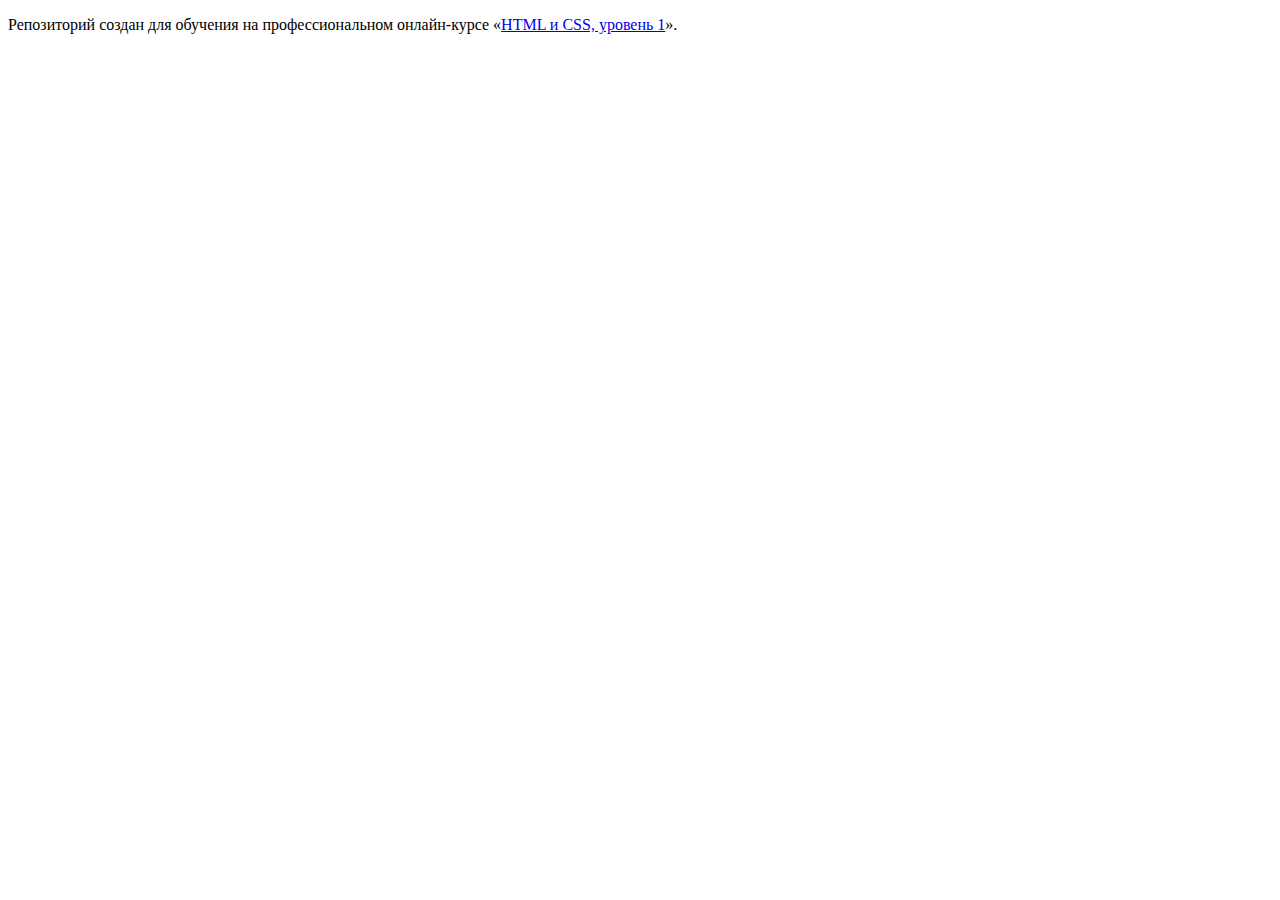
==== index.html @ 61cd8e85 ":hatching_chick:" ====
<!DOCTYPE html>
<html lang="ru">
  <head>
    <meta charset="utf-8">
    <title>HTML Academy: Нёрдс</title>
  </head>
  <body>

    <p>Репозиторий создан для обучения на профессиональном онлайн‑курсе «<a href="https://htmlacademy.ru/intensive/htmlcss">HTML и CSS, уровень 1</a>».</p>

  </body>
</html>
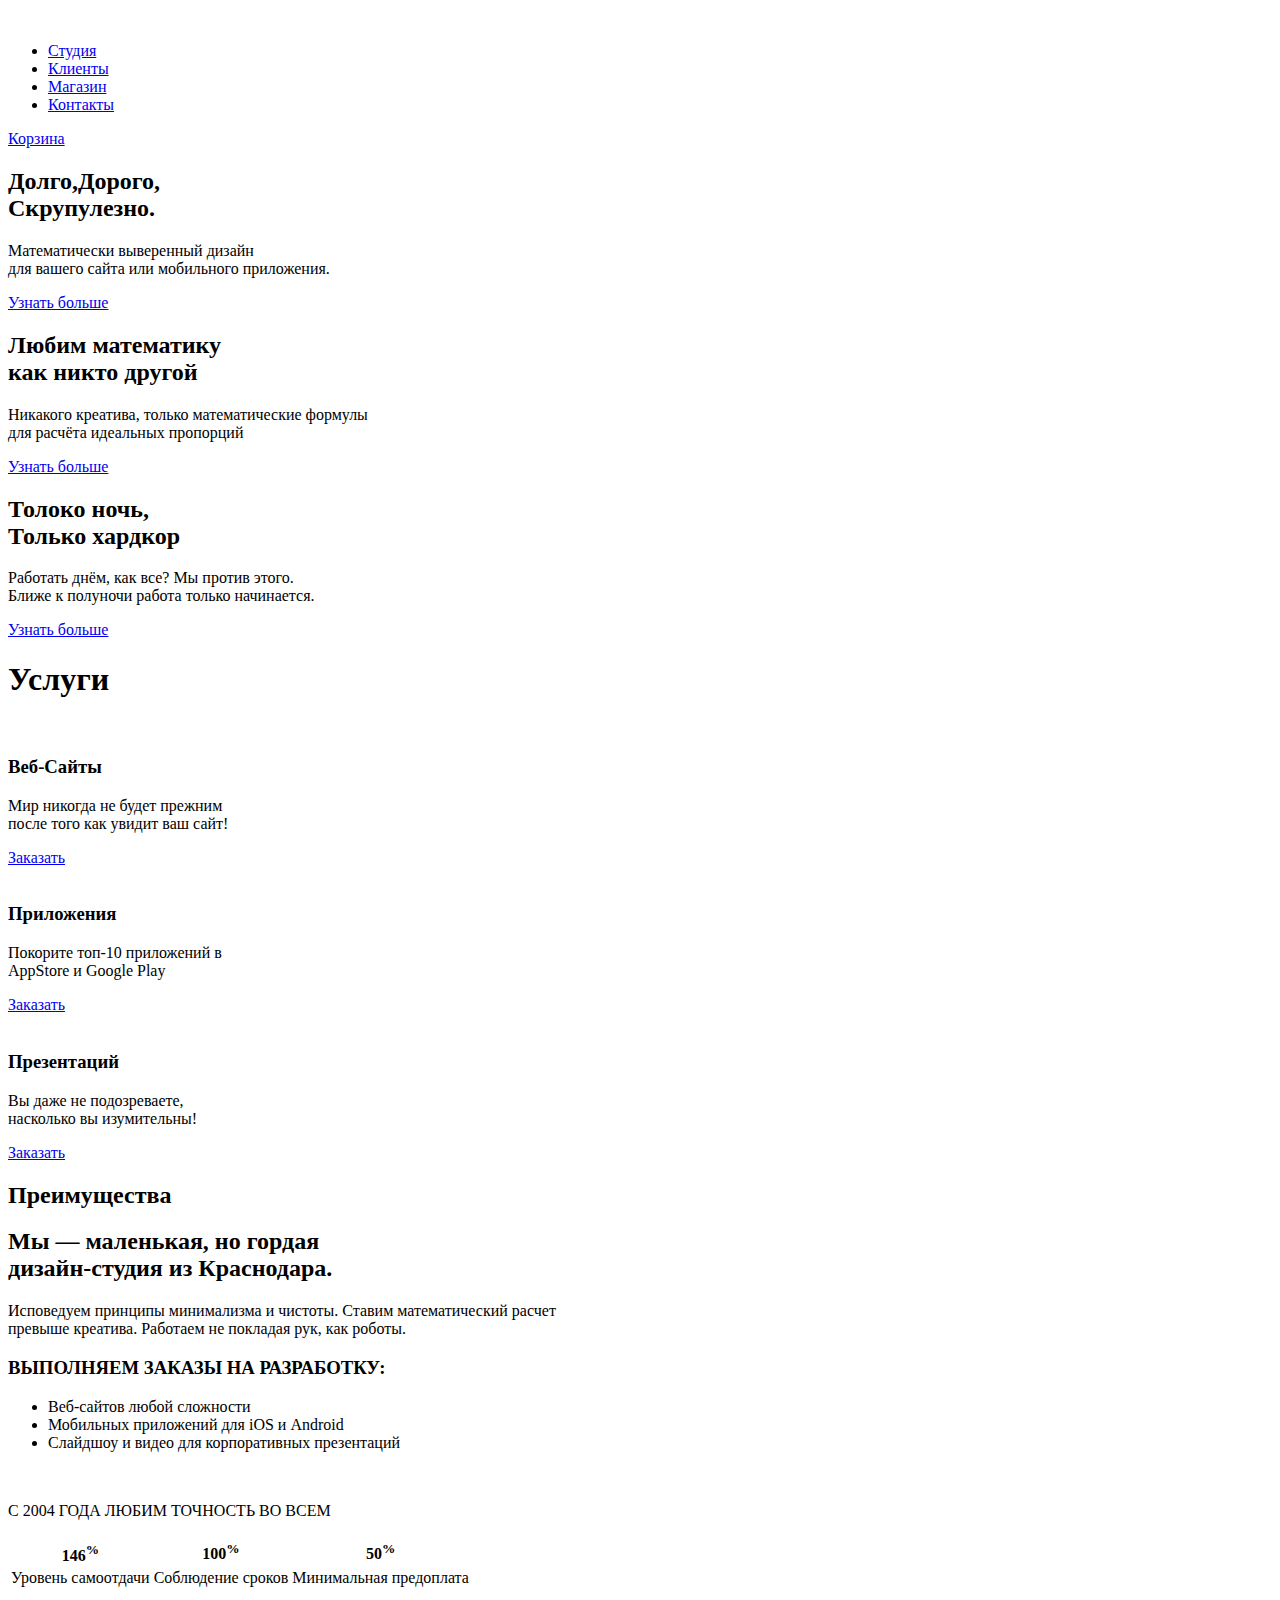
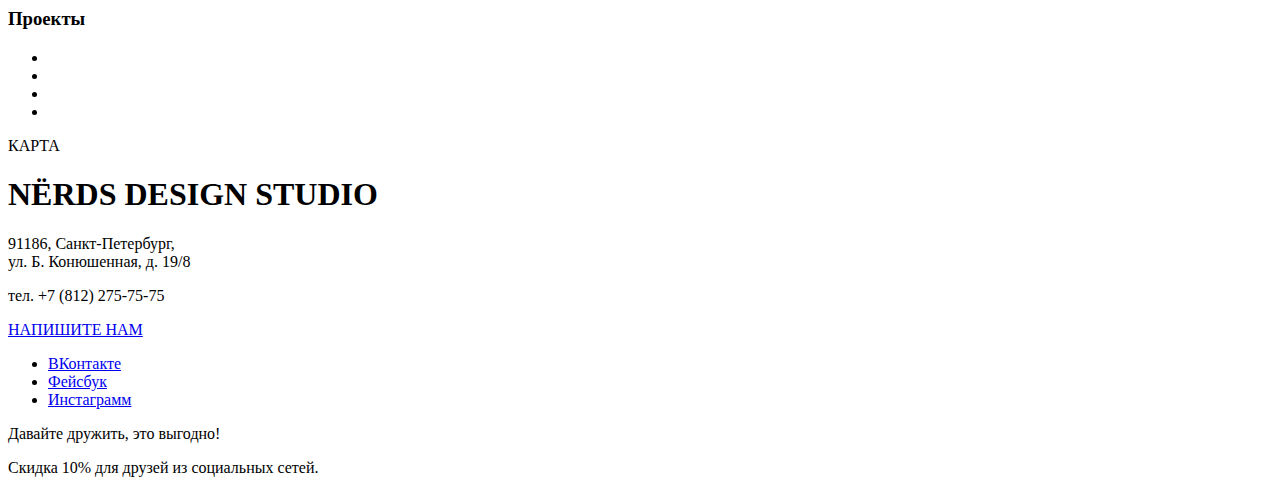
==== commit a2e17069: "доделал разметку" ====
--- a/index.html
+++ b/index.html
@@ -6,7 +6,163 @@
   </head>
   <body>
 
-    <p>Репозиторий создан для обучения на профессиональном онлайн‑курсе «<a href="https://htmlacademy.ru/intensive/htmlcss">HTML и CSS, уровень 1</a>».</p>
+    <header>
+      <nav>
+      <a href="index.html">
+      <img src="https://via.placeholder.com/150x100" witdh="150px" height="100px" alt="">
+      </a>
+      <ul>
+        <li><a href="index.html">Студия</a></li>
+        <li><a href="#">Клиенты</a></li>
+        <li><a href="catalog.html">Магазин</a></li>
+        <li><a href="#">Контакты</a></li>
+      </ul>
+      <div>
+        <a href="#">Корзина</a>
+      </div>
+      </nav>
+      <div>
+        <h2>
+          Долго,Дорого,<br>Скрупулезно.
+        </h2>
+        <p>
+          Математически выверенный дизайн<br>для вашего сайта или мобильного приложения.
+        </p>
+        <a href="#">Узнать больше</a>
+      </div>
+      <div>
+        <h2>
+          Любим математику<br>как никто другой
+        </h2>
+        <p>
+          Никакого креатива, только математические формулы<br>для расчёта идеальных пропорций
+        </p>
+        <a href="#">Узнать больше</a>
+      </div>
+      <div>
+        <h2>
+          Толоко ночь,<br>Только хардкор
+        </h2>
+        <p>
+          Работать днём, как все? Мы против этого.<br>Ближе к полуночи работа только начинается.
+        </p>
+        <a href="#">Узнать больше</a>
+      </div>
+    </header>
 
+    <main>
+      <section>
+        <h1>Услуги</h1>
+        <div>
+          <img src="https://via.placeholder.com/150x100" witdh="150px" height="100px" alt="">
+          <h3>Веб-Сайты</h3>
+          <p>
+            Мир никогда не будет прежним<br>после того как увидит ваш сайт!
+          </p>
+          <a href="#">Заказать</a>
+        </div>
+        <div>
+          <img src="https://via.placeholder.com/150x100" witdh="150px" height="100px" alt="">
+          <h3>Приложения</h3>
+          <p>
+            Покорите топ-10 приложений в<br>AppStore и Google Play
+          </p>
+          <a href="#">Заказать</a>
+        </div>
+        <div>
+          <img src="https://via.placeholder.com/150x100" witdh="150px" height="100px" alt="">
+          <h3>Презентаций</h3>
+          <p>
+            Вы даже не подозреваете,<br>насколько вы изумительны!
+          </p>
+          <a href="#">Заказать</a>
+        </div>
+      </section>
+
+      <section>
+        <h2>Преимущества</h2>
+        <div>
+          <h2>Мы — маленькая, но гордая<br>дизайн-студия из Краснодара.</h2>
+          <p>Исповедуем принципы минимализма и чистоты. Ставим математический расчет<br>превыше креатива. Работаем не покладая рук, как роботы.</p>
+          <h3>ВЫПОЛНЯЕМ ЗАКАЗЫ НА РАЗРАБОТКУ:</h3>
+          <ul>
+            <li>Веб-сайтов любой сложности</li>
+            <li>Мобильных приложений для iOS и Android</li>
+            <li>Слайдшоу и видео для корпоративных презентаций</li>
+          </ul>
+        </div>
+        <div>
+          <a>
+            <img src="https://via.placeholder.com/150x100" witdh="150px" height="100px" alt="">
+          </a>
+          <p>C 2004 ГОДА ЛЮБИМ ТОЧНОСТЬ ВО ВСЕМ</p>
+          <table>
+            <tr>
+              <th>146<sup>%<sup></th>
+              <th>100<sup>%</sup></th>
+              <th>50<sup>%</sup></th>
+            </tr>
+            <tr>
+              <td>Уровень самоотдачи</td>
+              <td>Соблюдение сроков</td>
+              <td>Минимальная предоплата</td>
+            </tr>
+          </table>
+        </div>
+      </section>
+
+      <section>
+        <h3>Проекты</h3>
+      <div>
+        <ul>
+          <li>
+            <a href="https://htmlacademy.ru/intensive/htmlcss">
+              <img src="https://via.placeholder.com/150x100" witdh="150px" height="100px" alt="">
+            </a>
+          </li>
+          <li>
+            <a href="#">
+              <img src="https://via.placeholder.com/150x100" witdh="150px" height="100px" alt="">
+            </a>
+          </li>
+          <li>
+            <a href="#">
+              <img src="https://via.placeholder.com/150x100" witdh="150px" height="100px" alt="">
+            </a>
+          </li>
+          <li>
+            <a href="#">
+              <img src="https://via.placeholder.com/150x100" witdh="150px" height="100px" alt="">
+            </a>
+          </li>
+        </ul>
+      </div>
+      </section>
+      
+    </main>
+
+      <div>
+        КАРТА
+      </div>
+      <div>
+        <h1>NЁRDS DESIGN STUDIO</h1>
+        <p>91186, Санкт-Петербург,<br>ул. Б. Конюшенная, д. 19/8</p>
+        <p>тел. +7 (812) 275-75-75</p>
+        <a href="#">НАПИШИТЕ НАМ</a>
+      </div>
+
+      <footer>
+        <div>
+        <ul>
+          <li><a href="#">ВКонтакте</a></li>
+          <li><a href="#">Фейсбук</a></li>
+          <li><a href="#">Инстаграмм</a></li>
+        </ul>
+        </div>
+        <div>
+          <p>Давайте дружить, это выгодно!</p>
+          <p>Скидка 10% для друзей из социальных сетей.</p>
+        </div>
+      </footer>
   </body>
 </html>
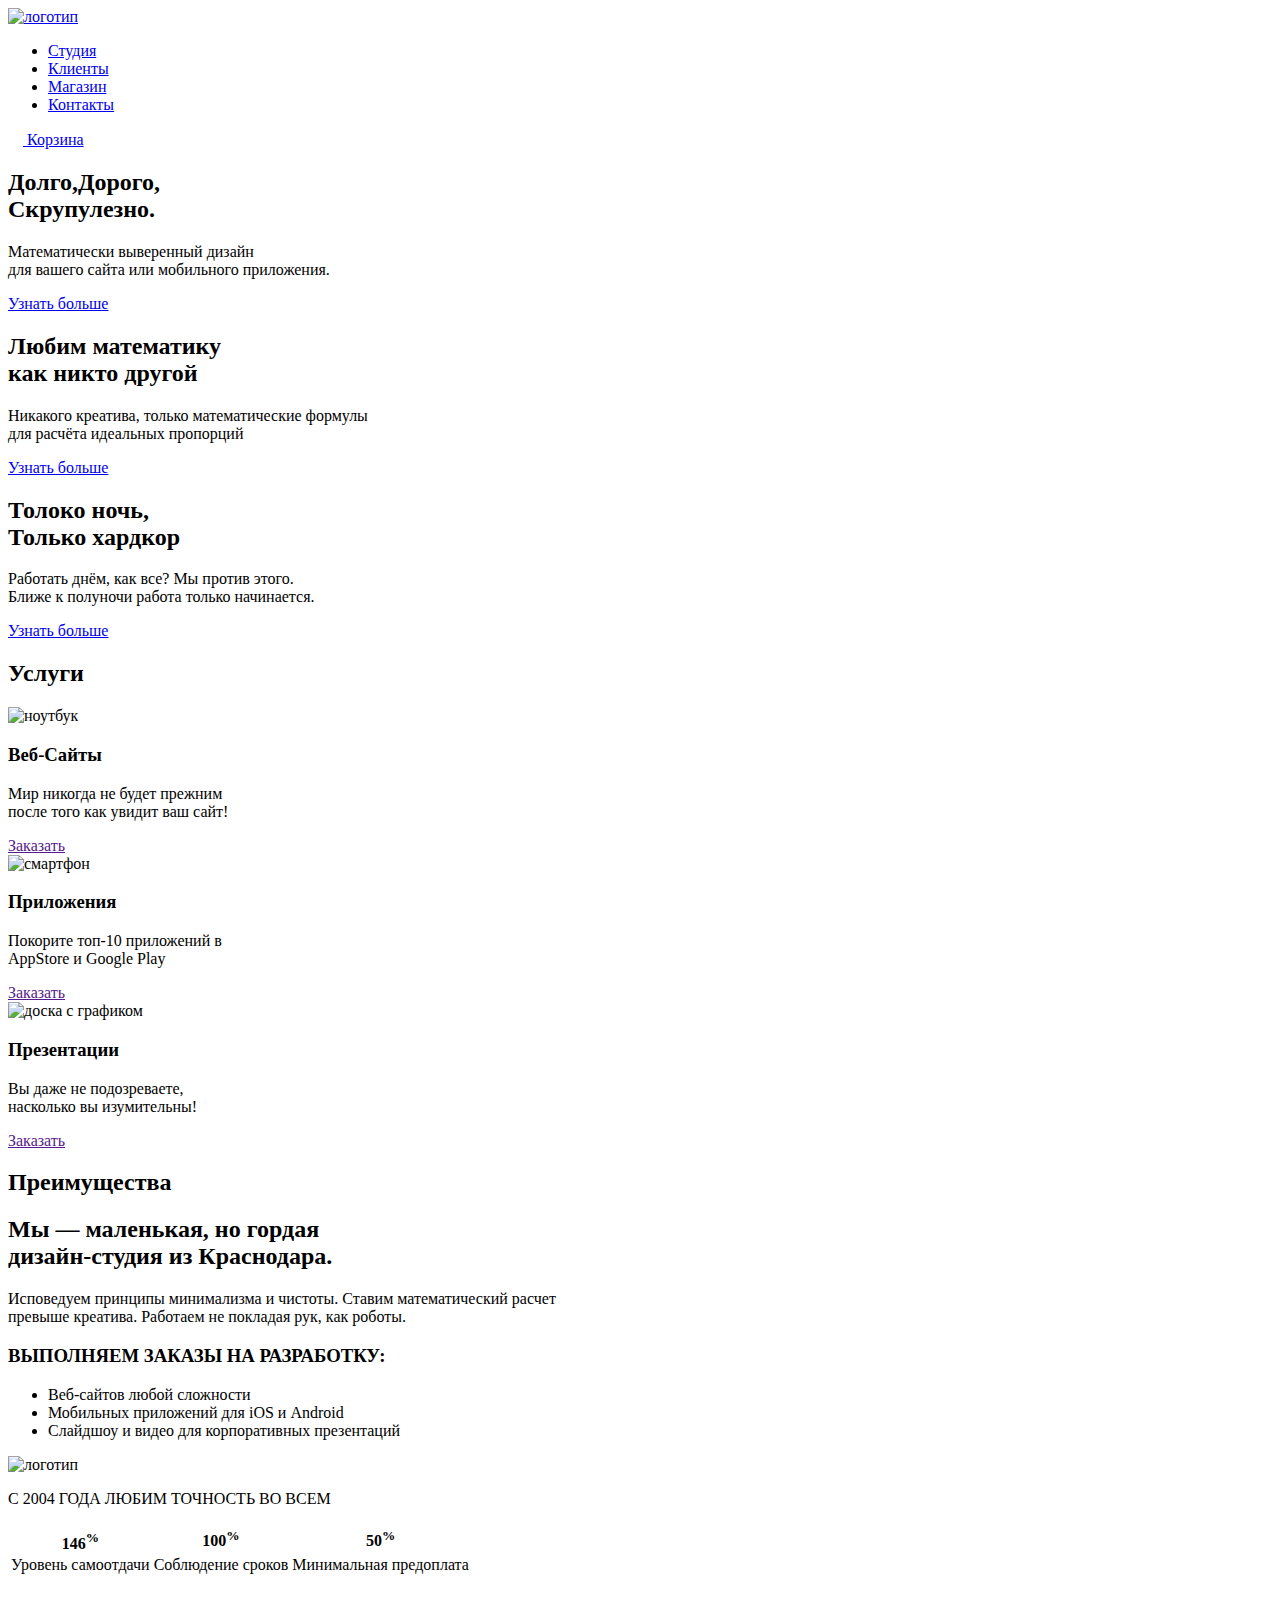
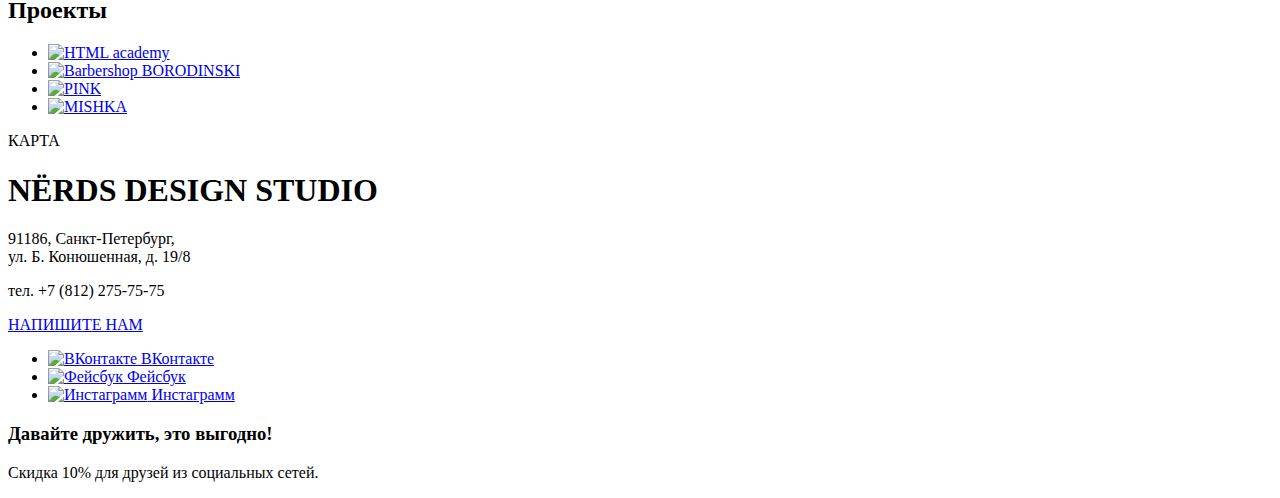
==== commit d36935f2: "исправил ссылки" ====
--- a/index.html
+++ b/index.html
@@ -1,168 +1,226 @@
 <!DOCTYPE html>
-<html lang="ru">
-  <head>
-    <meta charset="utf-8">
-    <title>HTML Academy: Нёрдс</title>
-  </head>
-  <body>
-
-    <header>
-      <nav>
-      <a href="index.html">
-      <img src="https://via.placeholder.com/150x100" witdh="150px" height="100px" alt="">
+<html lang="ru" class="page">
+
+<head>
+  <meta charset="utf-8">
+  <title>HTML Academy: Нёрдс</title>
+  <link href="https://fonts.googleapis.com/css2?family=Roboto:wght@400;500;700&display=swap" rel="stylesheet">
+  <link href="css\style.css" rel="stylesheet">
+</head>
+
+<body class="page-body">
+
+  <header class="main-header">
+    <nav class="main-nav">
+
+      <a href="index.html" class="main-header-logo">
+        <img src="img/nerds-logo.png" witdh="auto" height="auto" alt="логотип">
       </a>
-      <ul>
-        <li><a href="index.html">Студия</a></li>
-        <li><a href="#">Клиенты</a></li>
-        <li><a href="catalog.html">Магазин</a></li>
-        <li><a href="#">Контакты</a></li>
+      <div class="container">
+
+        <ul class="site-nav">
+
+          <li><a href="index.html">Студия</a></li>
+          <li><a href="#">Клиенты</a></li>
+          <li><a href="catalog.html">Магазин</a></li>
+          <li><a href="#">Контакты</a></li>
+
+        </ul>
+
+        <div>
+          <a href="#" class="basket">
+            <img src="img/cart-icon.svg" width="15px" height="15px" alt="">
+            Корзина</a>
+        </div>
+
+      </div>
+
+    </nav>
+
+    <div class="slide-element slide-1">
+      <h2>
+        Долго,Дорого,<br>Скрупулезно.
+      </h2>
+      <p>
+        Математически выверенный дизайн<br>для вашего сайта или мобильного приложения.
+      </p>
+      <a href="#" class="red-btn">Узнать больше</a>
+    </div>
+
+    <div class="slide-element slide-2">
+      <h2>
+        Любим математику<br>как никто другой
+      </h2>
+      <p>
+        Никакого креатива, только математические формулы<br>для расчёта идеальных пропорций
+      </p>
+      <a href="#" class="red-btn">Узнать больше</a>
+    </div>
+
+    <div class="slide-element slide-3">
+      <h2>
+        Толоко ночь,<br>Только хардкор
+      </h2>
+      <p>
+        Работать днём, как все? Мы против этого.<br>Ближе к полуночи работа только начинается.
+      </p>
+      <a href="#" class="red-btn">Узнать больше</a>
+    </div>
+
+  </header>
+
+  <main class="container">
+
+    <section class="services">
+      <h2>Услуги</h2>
+
+      <div class="service-item-1 service-item">
+        <img src="img/illustration-1 1.png" witdh="auto" height="auto" alt="ноутбук">
+        <h3>Веб-Сайты</h3>
+        <p>
+          Мир никогда не будет прежним<br>после того как увидит ваш сайт!
+        </p>
+        <a href="" class="red-btn">Заказать</a>
+      </div>
+
+      <div class="service-item-2 service-item">
+        <img src="img/illustration-2 1.png" witdh="auto" height="auto" alt="смартфон">
+        <h3>Приложения</h3>
+        <p>
+          Покорите топ-10 приложений в<br>AppStore и Google Play
+        </p>
+        <a href="" class="green-btn">Заказать</a>
+      </div>
+
+      <div class="service-item-3 service-item">
+        <img src="img/illustration-3 1.png" witdh="auto" height="auto"
+          alt="доска с графиком">
+        <h3>Презентации</h3>
+        <p>
+          Вы даже не подозреваете,<br>насколько вы изумительны!
+        </p>
+        <a href="" class="yellow-btn">Заказать</a>
+      </div>
+
+    </section>
+
+    <section class="features">
+
+      <h2>Преимущества</h2>
+
+      <div class="features-block-left">
+
+        <div class="features-text">
+
+          <h2>Мы — маленькая, но гордая<br>дизайн-студия из Краснодара.</h2>
+          <p>Исповедуем принципы минимализма и чистоты. Ставим математический расчет<br>превыше креатива. Работаем не
+            покладая рук, как роботы.</p>
+          <h3>ВЫПОЛНЯЕМ ЗАКАЗЫ НА РАЗРАБОТКУ:</h3>
+
+        </div>
+
+        <ul class="features-list">
+          <li>Веб-сайтов любой сложности</li>
+          <li>Мобильных приложений для iOS и Android</li>
+          <li>Слайдшоу и видео для корпоративных презентаций</li>
+        </ul>
+
+      </div>
+
+      <div class="features-block-right">
+        <a>
+          <img src="img/nerds-illustration 1.png" witdh="auto" height="auto" alt="логотип">
+        </a>
+        <p>C 2004 ГОДА ЛЮБИМ ТОЧНОСТЬ ВО ВСЕМ</p>
+
+        <table class="features-table">
+          <tr>
+            <th>146<sup>%<sup></th>
+            <th>100<sup>%</sup></th>
+            <th>50<sup>%</sup></th>
+          </tr>
+          <tr>
+            <td>Уровень самоотдачи</td>
+            <td>Соблюдение сроков</td>
+            <td>Минимальная предоплата</td>
+          </tr>
+        </table>
+
+      </div>
+
+    </section>
+
+    <section class="project">
+
+      <h2>Проекты</h2>
+
+      <div class="project-block">
+
+        <ul class="project-list">
+
+          <li class="project-item project-1">
+            <a href="https://htmlacademy.ru/intensive/htmlcss">
+              <img src="img/Group 5.png" witdh="auto" height="auto" alt="HTML academy">
+            </a>
+          </li>
+
+          <li class="project-item project-2">
+            <a href="#">
+              <img src="img/logo-2 1.png" witdh="auto" height="auto" alt="Barbershop BORODINSKI">
+            </a>
+          </li>
+
+          <li class="project-item project-3">
+            <a href="#">
+              <img src="img/logo-3 1.png" witdh="auto" height="auto" alt="PINK">
+            </a>
+          </li>
+
+          <li class="project-item project-4">
+            <a href="#">
+              <img src="img/logo-4 1.png" witdh="auto" height="auto" alt="MISHKA">
+            </a>
+          </li>
+
+        </ul>
+
+      </div>
+
+    </section>
+
+  </main>
+
+  <div>
+    КАРТА
+  </div>
+
+  <div class="contacts">
+    <h1>NЁRDS DESIGN STUDIO</h1>
+    <p>91186, Санкт-Петербург,<br>ул. Б. Конюшенная, д. 19/8</p>
+    <p>тел. +7 (812) 275-75-75</p>
+    <a href="#" class="red-btn">НАПИШИТЕ НАМ</a>
+  </div>
+
+  <footer class="main-footer">
+
+    <div class="footer-social">
+
+      <ul class="social-list">
+        <li class="social-item"><a href="#"> <img src="img/vk-icon.svg" width="auto" height="auto" alt="ВКонтакте"> ВКонтакте</a></li>
+        <li class="social-item"><a href="#"> <img src="img/fb-icon.svg" width="auto" height="auto" alt="Фейсбук"> Фейсбук</a></li>
+        <li class="social-item"><a href="#"> <img src="img/insta-icon.svg" width="auto" height="auto" alt="Инстаграмм"> Инстаграмм</a></li>
       </ul>
-      <div>
-        <a href="#">Корзина</a>
-      </div>
-      </nav>
-      <div>
-        <h2>
-          Долго,Дорого,<br>Скрупулезно.
-        </h2>
-        <p>
-          Математически выверенный дизайн<br>для вашего сайта или мобильного приложения.
-        </p>
-        <a href="#">Узнать больше</a>
-      </div>
-      <div>
-        <h2>
-          Любим математику<br>как никто другой
-        </h2>
-        <p>
-          Никакого креатива, только математические формулы<br>для расчёта идеальных пропорций
-        </p>
-        <a href="#">Узнать больше</a>
-      </div>
-      <div>
-        <h2>
-          Толоко ночь,<br>Только хардкор
-        </h2>
-        <p>
-          Работать днём, как все? Мы против этого.<br>Ближе к полуночи работа только начинается.
-        </p>
-        <a href="#">Узнать больше</a>
-      </div>
-    </header>
-
-    <main>
-      <section>
-        <h1>Услуги</h1>
-        <div>
-          <img src="https://via.placeholder.com/150x100" witdh="150px" height="100px" alt="">
-          <h3>Веб-Сайты</h3>
-          <p>
-            Мир никогда не будет прежним<br>после того как увидит ваш сайт!
-          </p>
-          <a href="#">Заказать</a>
-        </div>
-        <div>
-          <img src="https://via.placeholder.com/150x100" witdh="150px" height="100px" alt="">
-          <h3>Приложения</h3>
-          <p>
-            Покорите топ-10 приложений в<br>AppStore и Google Play
-          </p>
-          <a href="#">Заказать</a>
-        </div>
-        <div>
-          <img src="https://via.placeholder.com/150x100" witdh="150px" height="100px" alt="">
-          <h3>Презентаций</h3>
-          <p>
-            Вы даже не подозреваете,<br>насколько вы изумительны!
-          </p>
-          <a href="#">Заказать</a>
-        </div>
-      </section>
-
-      <section>
-        <h2>Преимущества</h2>
-        <div>
-          <h2>Мы — маленькая, но гордая<br>дизайн-студия из Краснодара.</h2>
-          <p>Исповедуем принципы минимализма и чистоты. Ставим математический расчет<br>превыше креатива. Работаем не покладая рук, как роботы.</p>
-          <h3>ВЫПОЛНЯЕМ ЗАКАЗЫ НА РАЗРАБОТКУ:</h3>
-          <ul>
-            <li>Веб-сайтов любой сложности</li>
-            <li>Мобильных приложений для iOS и Android</li>
-            <li>Слайдшоу и видео для корпоративных презентаций</li>
-          </ul>
-        </div>
-        <div>
-          <a>
-            <img src="https://via.placeholder.com/150x100" witdh="150px" height="100px" alt="">
-          </a>
-          <p>C 2004 ГОДА ЛЮБИМ ТОЧНОСТЬ ВО ВСЕМ</p>
-          <table>
-            <tr>
-              <th>146<sup>%<sup></th>
-              <th>100<sup>%</sup></th>
-              <th>50<sup>%</sup></th>
-            </tr>
-            <tr>
-              <td>Уровень самоотдачи</td>
-              <td>Соблюдение сроков</td>
-              <td>Минимальная предоплата</td>
-            </tr>
-          </table>
-        </div>
-      </section>
-
-      <section>
-        <h3>Проекты</h3>
-      <div>
-        <ul>
-          <li>
-            <a href="https://htmlacademy.ru/intensive/htmlcss">
-              <img src="https://via.placeholder.com/150x100" witdh="150px" height="100px" alt="">
-            </a>
-          </li>
-          <li>
-            <a href="#">
-              <img src="https://via.placeholder.com/150x100" witdh="150px" height="100px" alt="">
-            </a>
-          </li>
-          <li>
-            <a href="#">
-              <img src="https://via.placeholder.com/150x100" witdh="150px" height="100px" alt="">
-            </a>
-          </li>
-          <li>
-            <a href="#">
-              <img src="https://via.placeholder.com/150x100" witdh="150px" height="100px" alt="">
-            </a>
-          </li>
-        </ul>
-      </div>
-      </section>
-      
-    </main>
-
-      <div>
-        КАРТА
-      </div>
-      <div>
-        <h1>NЁRDS DESIGN STUDIO</h1>
-        <p>91186, Санкт-Петербург,<br>ул. Б. Конюшенная, д. 19/8</p>
-        <p>тел. +7 (812) 275-75-75</p>
-        <a href="#">НАПИШИТЕ НАМ</a>
-      </div>
-
-      <footer>
-        <div>
-        <ul>
-          <li><a href="#">ВКонтакте</a></li>
-          <li><a href="#">Фейсбук</a></li>
-          <li><a href="#">Инстаграмм</a></li>
-        </ul>
-        </div>
-        <div>
-          <p>Давайте дружить, это выгодно!</p>
-          <p>Скидка 10% для друзей из социальных сетей.</p>
-        </div>
-      </footer>
-  </body>
-</html>
+
+    </div>
+
+    <div class="footer-social-features">
+
+      <h3>Давайте дружить, это выгодно!</h3>
+      <p>Скидка 10% для друзей из социальных сетей.</p>
+
+    </div>
+
+  </footer>
+</body>
+
+</html>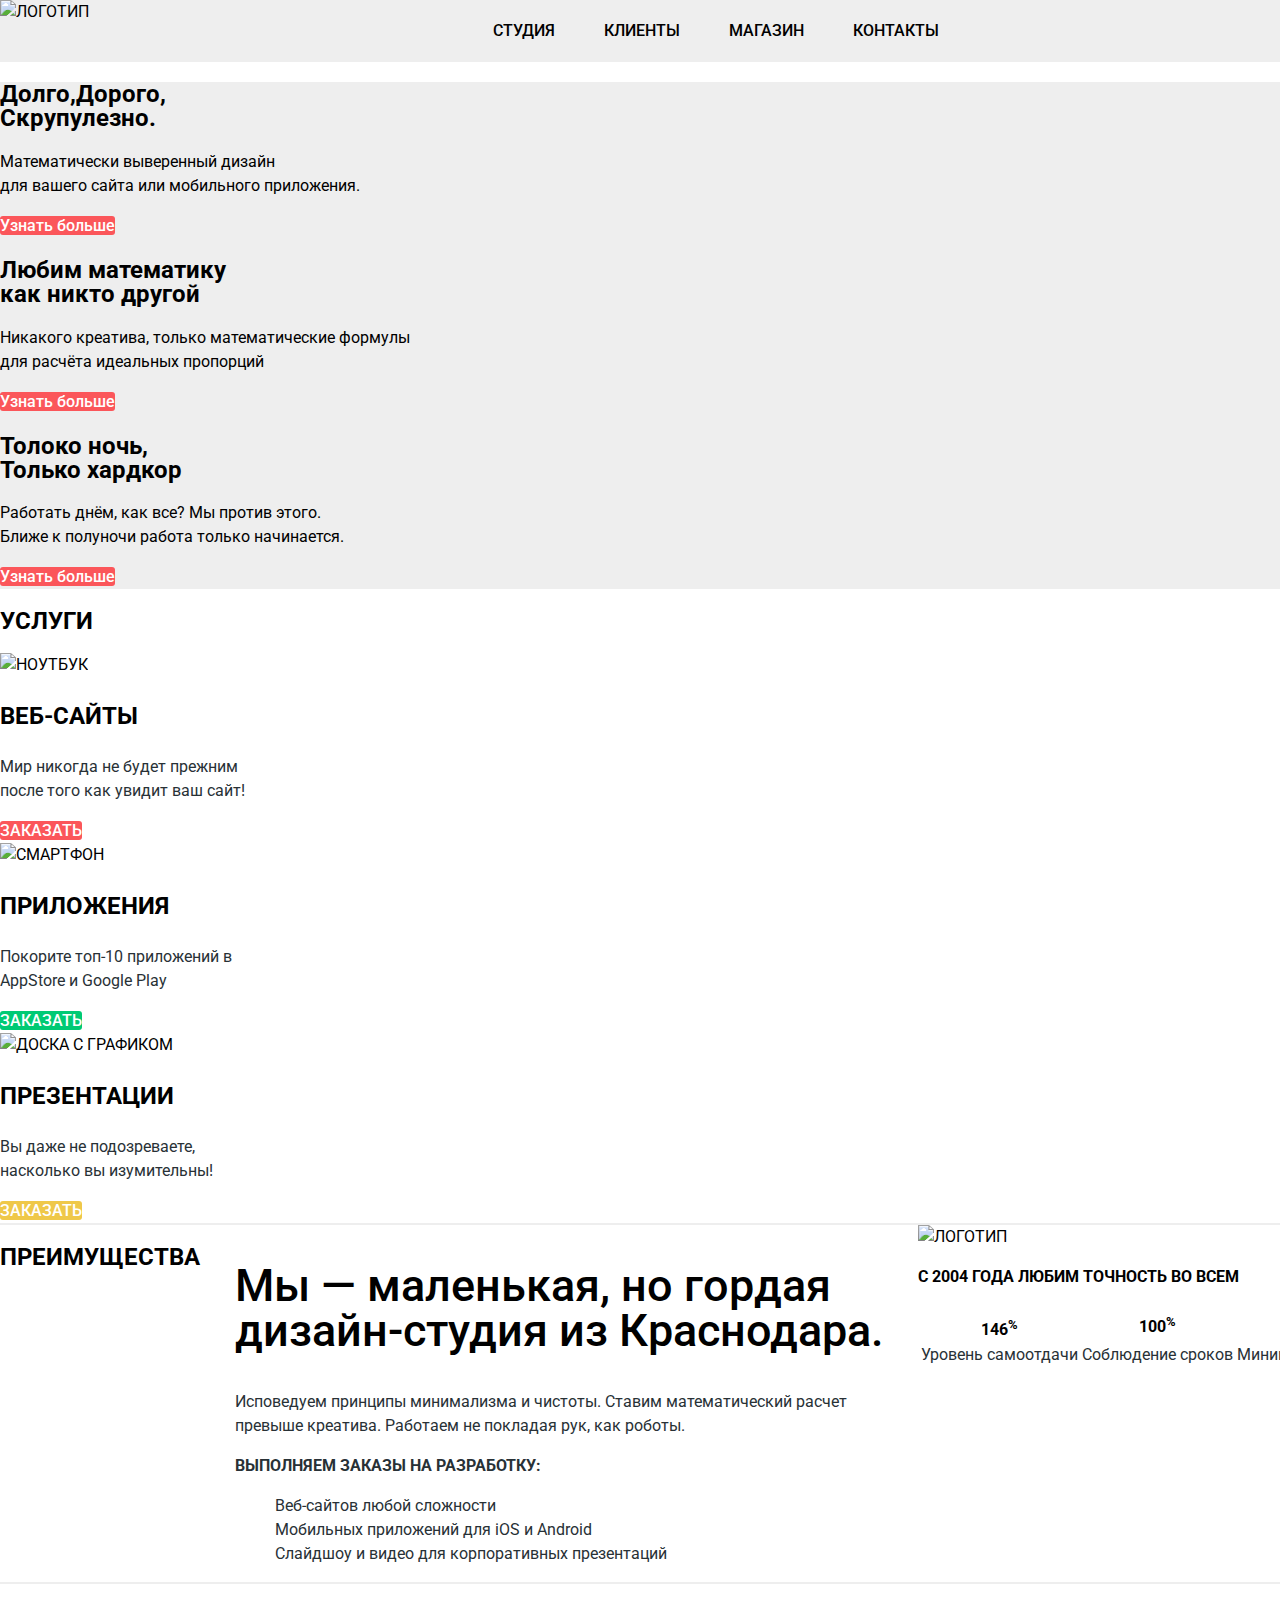
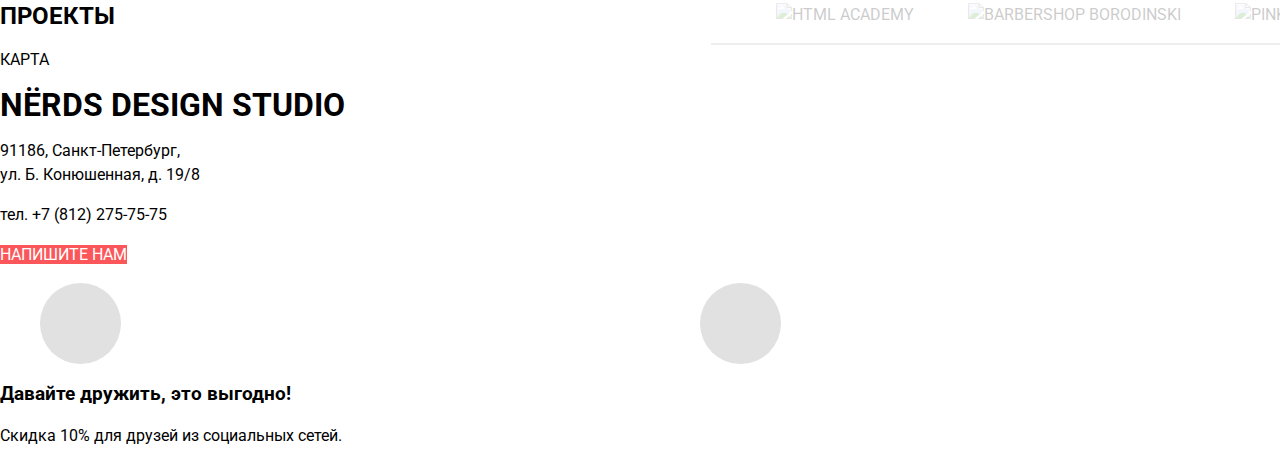
==== commit fd7885d6: "сделал флексы" ====
--- a/index.html
+++ b/index.html
@@ -11,11 +11,13 @@
 <body class="page-body">
 
   <header class="main-header">
+
+    <a href="index.html" class="main-header-logo">
+      <img src="img/nerds-logo.png" witdh="auto" height="auto" alt="логотип">
+    </a>
+
     <nav class="main-nav">
 
-      <a href="index.html" class="main-header-logo">
-        <img src="img/nerds-logo.png" witdh="auto" height="auto" alt="логотип">
-      </a>
       <div class="container">
 
         <ul class="site-nav">
@@ -27,49 +29,53 @@
 
         </ul>
 
-        <div>
-          <a href="#" class="basket">
-            <img src="img/cart-icon.svg" width="15px" height="15px" alt="">
-            Корзина</a>
-        </div>
-
       </div>
 
     </nav>
 
-    <div class="slide-element slide-1">
-      <h2>
-        Долго,Дорого,<br>Скрупулезно.
-      </h2>
-      <p>
-        Математически выверенный дизайн<br>для вашего сайта или мобильного приложения.
-      </p>
-      <a href="#" class="red-btn">Узнать больше</a>
+      <div>
+        <a href="#" class="basket">
+          <img src="img/cart-icon.svg" width="15px" height="15px" alt="">
+          Корзина</a>
+      </div>
+
+  </header>
+
+  <main class="container">
+
+    <div class="slider">
+
+      <div class="slide-element slide-1">
+        <h2>
+          Долго,Дорого,<br>Скрупулезно.
+        </h2>
+        <p>
+          Математически выверенный дизайн<br>для вашего сайта или мобильного приложения.
+        </p>
+        <a href="#" class="red-btn">Узнать больше</a>
+      </div>
+
+      <div class="slide-element slide-2">
+        <h2>
+          Любим математику<br>как никто другой
+        </h2>
+        <p>
+          Никакого креатива, только математические формулы<br>для расчёта идеальных пропорций
+        </p>
+        <a href="#" class="red-btn">Узнать больше</a>
+      </div>
+
+      <div class="slide-element slide-3">
+        <h2>
+          Толоко ночь,<br>Только хардкор
+        </h2>
+        <p>
+          Работать днём, как все? Мы против этого.<br>Ближе к полуночи работа только начинается.
+        </p>
+        <a href="#" class="red-btn">Узнать больше</a>
+      </div>
+
     </div>
-
-    <div class="slide-element slide-2">
-      <h2>
-        Любим математику<br>как никто другой
-      </h2>
-      <p>
-        Никакого креатива, только математические формулы<br>для расчёта идеальных пропорций
-      </p>
-      <a href="#" class="red-btn">Узнать больше</a>
-    </div>
-
-    <div class="slide-element slide-3">
-      <h2>
-        Толоко ночь,<br>Только хардкор
-      </h2>
-      <p>
-        Работать днём, как все? Мы против этого.<br>Ближе к полуночи работа только начинается.
-      </p>
-      <a href="#" class="red-btn">Узнать больше</a>
-    </div>
-
-  </header>
-
-  <main class="container">
 
     <section class="services">
       <h2>Услуги</h2>
@@ -206,9 +212,9 @@
     <div class="footer-social">
 
       <ul class="social-list">
-        <li class="social-item"><a href="#"> <img src="img/vk-icon.svg" width="auto" height="auto" alt="ВКонтакте"> ВКонтакте</a></li>
-        <li class="social-item"><a href="#"> <img src="img/fb-icon.svg" width="auto" height="auto" alt="Фейсбук"> Фейсбук</a></li>
-        <li class="social-item"><a href="#"> <img src="img/insta-icon.svg" width="auto" height="auto" alt="Инстаграмм"> Инстаграмм</a></li>
+        <li class="social-item "><a href="#" class="vk">ВКонтакте</a></li>
+        <li class="social-item "><a href="#" class="inst">Фейсбук</a></li>
+        <li class="social-item "><a href="#" class="fb">Инстаграмм</a></li>
       </ul>
 
     </div>
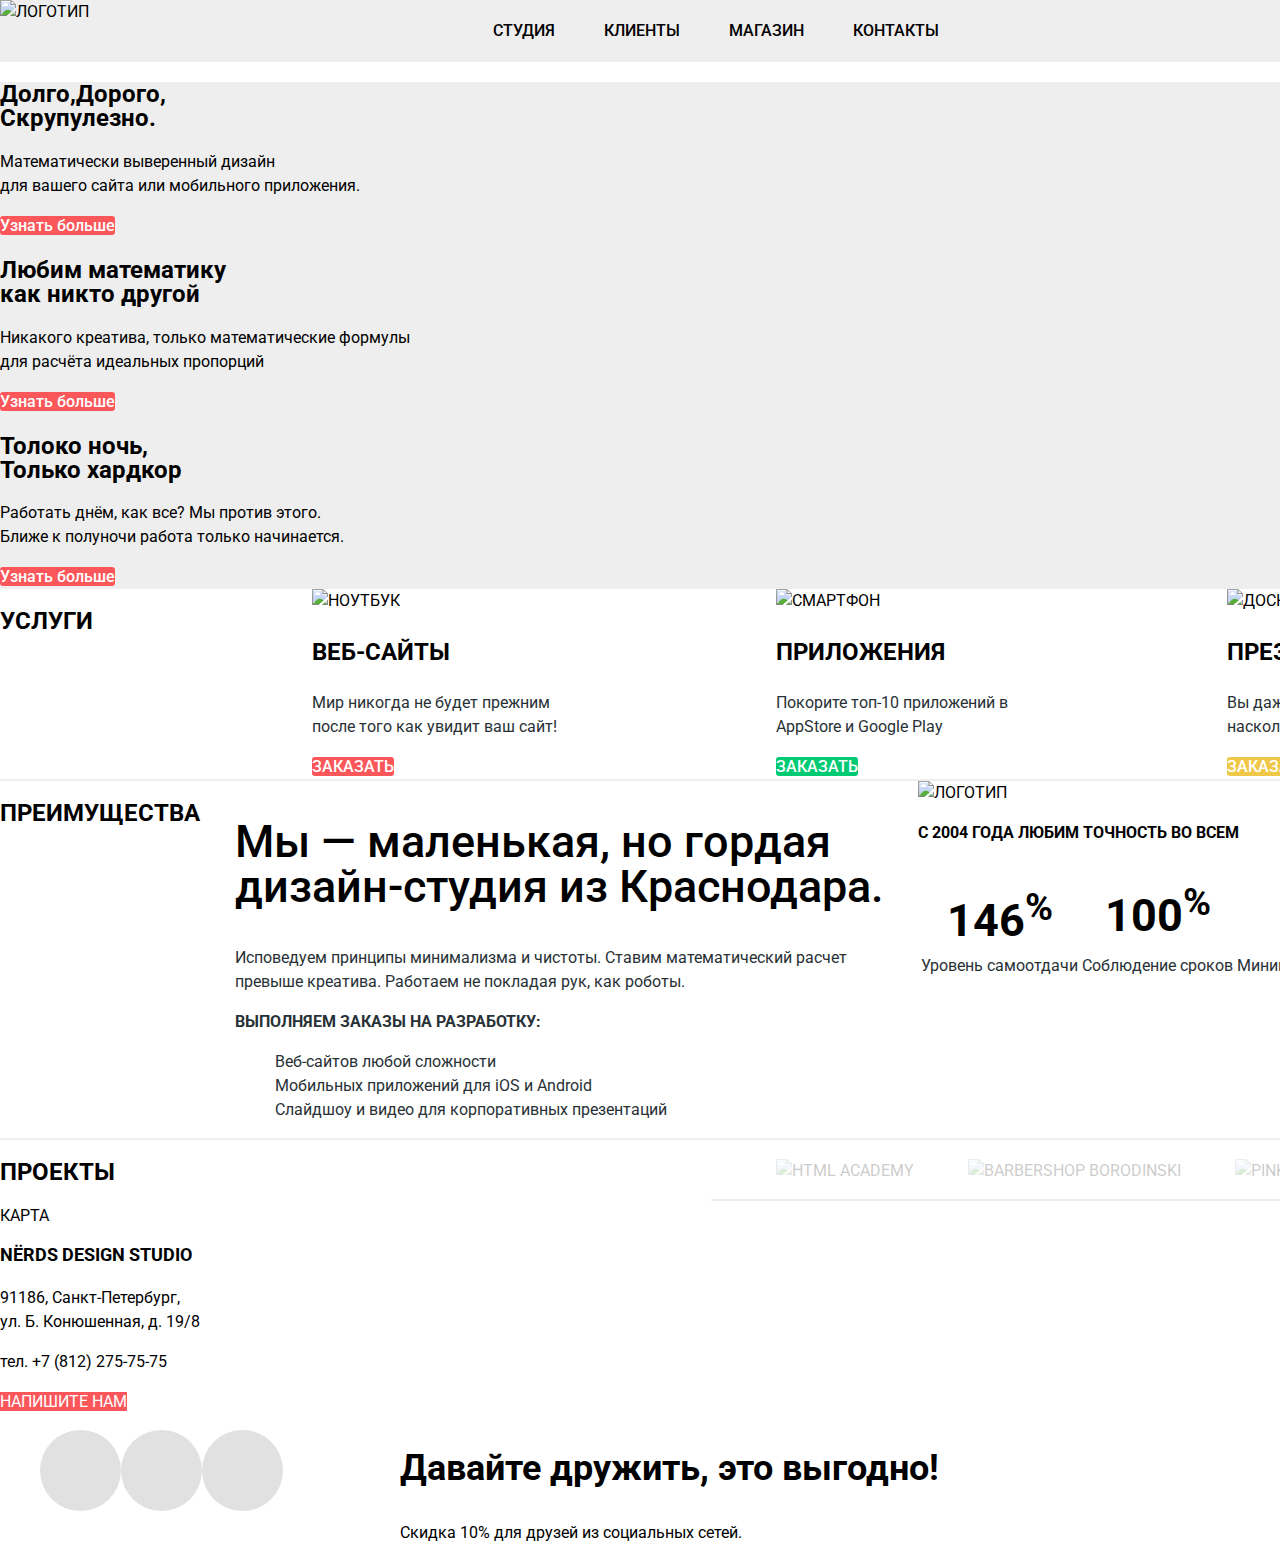
==== commit 5a4970f7: "правки в стилях" ====
--- a/index.html
+++ b/index.html
@@ -13,7 +13,7 @@
   <header class="main-header">
 
     <a href="index.html" class="main-header-logo">
-      <img src="img/nerds-logo.png" witdh="auto" height="auto" alt="логотип">
+      <img src="img/nerds-logo.png" width="159.87px" height="65.02px" alt="логотип">
     </a>
 
     <nav class="main-nav">
@@ -81,7 +81,7 @@
       <h2>Услуги</h2>
 
       <div class="service-item-1 service-item">
-        <img src="img/illustration-1 1.png" witdh="auto" height="auto" alt="ноутбук">
+        <img src="img/illustration-1 1.png" witdh="300" height="146" alt="ноутбук">
         <h3>Веб-Сайты</h3>
         <p>
           Мир никогда не будет прежним<br>после того как увидит ваш сайт!
@@ -90,7 +90,7 @@
       </div>
 
       <div class="service-item-2 service-item">
-        <img src="img/illustration-2 1.png" witdh="auto" height="auto" alt="смартфон">
+        <img src="img/illustration-2 1.png" witdh="300" height="146" alt="смартфон">
         <h3>Приложения</h3>
         <p>
           Покорите топ-10 приложений в<br>AppStore и Google Play
@@ -99,7 +99,7 @@
       </div>
 
       <div class="service-item-3 service-item">
-        <img src="img/illustration-3 1.png" witdh="auto" height="auto"
+        <img src="img/illustration-3 1.png" witdh="300" height="146"
           alt="доска с графиком">
         <h3>Презентации</h3>
         <p>
@@ -135,7 +135,7 @@
 
       <div class="features-block-right">
         <a>
-          <img src="img/nerds-illustration 1.png" witdh="auto" height="auto" alt="логотип">
+          <img src="img/nerds-illustration 1.png" witdh="360" height="208" alt="логотип">
         </a>
         <p>C 2004 ГОДА ЛЮБИМ ТОЧНОСТЬ ВО ВСЕМ</p>
 
@@ -212,9 +212,9 @@
     <div class="footer-social">
 
       <ul class="social-list">
-        <li class="social-item "><a href="#" class="vk">ВКонтакте</a></li>
-        <li class="social-item "><a href="#" class="inst">Фейсбук</a></li>
-        <li class="social-item "><a href="#" class="fb">Инстаграмм</a></li>
+        <li><a href="#" class="social-item vk">ВКонтакте</a></li>
+        <li><a href="#" class="social-item fb">Фейсбук</a></li>
+        <li><a href="#" class="social-item inst">Инстаграмм</a></li>
       </ul>
 
     </div>
